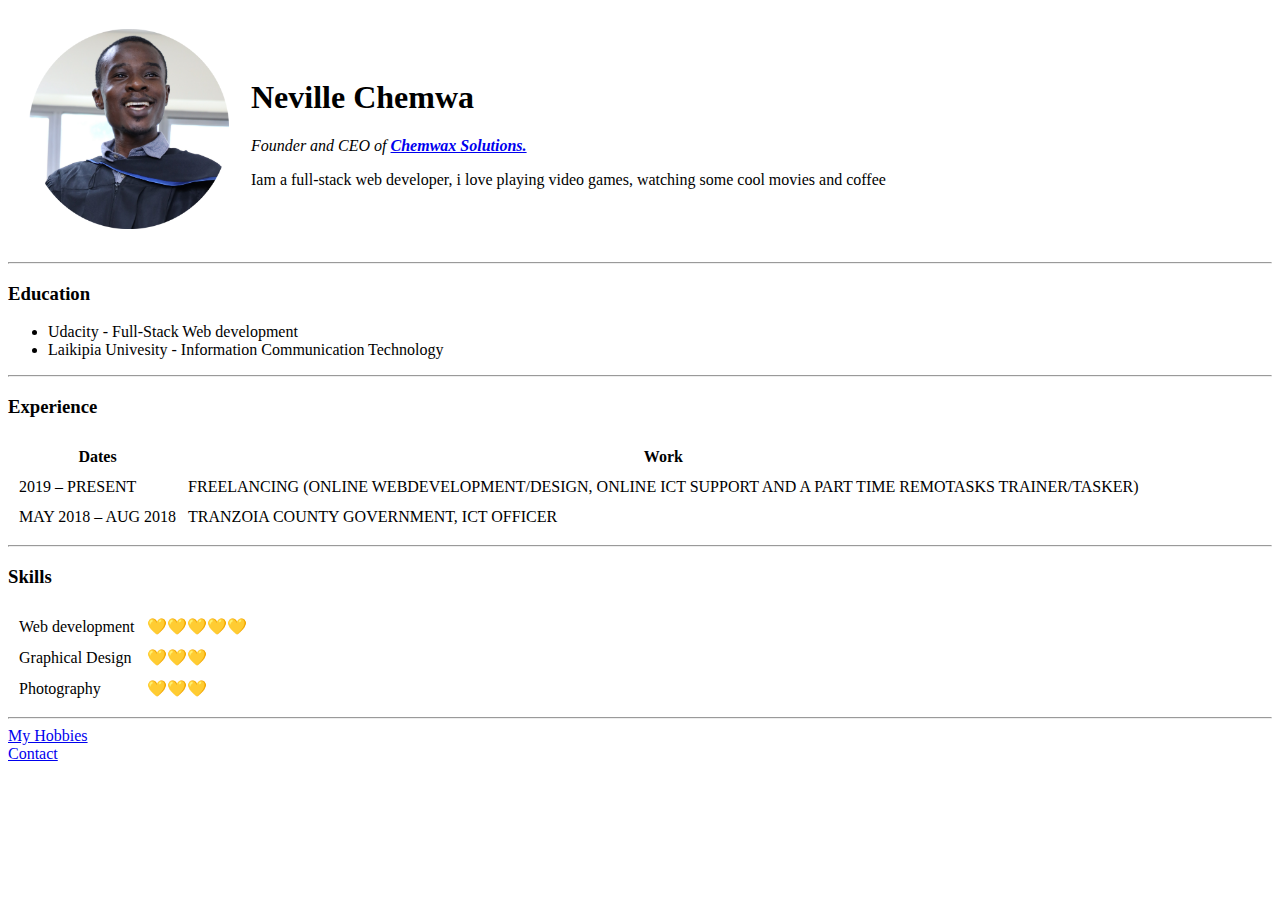
==== index.html @ 5a1eac33 "add initial cv website files" ====
<!DOCTYPE html>
<html>
<head>
    <meta charset='utf-8'>
    <meta http-equiv='X-UA-Compatible' content='IE=edge'>
    <title>neville - personal site</title>
    <meta name='viewport' content='width=device-width, initial-scale=1'>
    <link rel='stylesheet' type='text/css' media='screen' href='main.css'>
    <script src='main.js'></script>
</head>
<body>
    <table cellspacing="20">
        <tr>
            <td>
                <img src="img/nevo1.png" style="width:200" height="200" alt="neville chemwa"></td>
            <td>
                <h1>Neville Chemwa</h1>
                <p><em>Founder and CEO of <strong><a href="https://www.chemwaxnw.com">Chemwax Solutions.</a></strong></em></p>
                <p>Iam a full-stack web developer, i love playing video games, watching some cool movies and coffee</p>
            </td>
        </tr>
    </table>
    <hr>

    <h3>Education</h3>
    <ul>
        <li>Udacity - Full-Stack Web development</li>
        <li>Laikipia Univesity - Information Communication Technology</li>
    </ul>
    <hr>

    <h3>Experience</h3>
    <table  cellspacing="10px">
        <thead>
            <tr>
                <th>Dates</th>
                <th>Work</th>
            </tr>
        </thead>
        <tbody>
            <tr>
                <td>2019 – PRESENT </td>
                <td>FREELANCING (ONLINE WEBDEVELOPMENT/DESIGN, ONLINE ICT SUPPORT AND A
                    PART TIME REMOTASKS TRAINER/TASKER) </td>
            </tr>
            <tr>
                <td>MAY 2018 – AUG 2018</td>
                <td>TRANZOIA COUNTY GOVERNMENT, ICT OFFICER </td>
            </tr>
        </tbody>
        
    </table>
    <hr>
    <h3>Skills</h3>
    <table cellspacing="10px">
        <tr>
            <td>Web development</td>
            <td>💛💛💛💛💛</td>
        </tr>
        <tr>
            <td>Graphical Design</td>
            <td>💛💛💛</td>
        </tr>
        <tr>
            <td>Photography</td>
            <td>💛💛💛</td>
        </tr>
    </table>
    <hr>

    <a href="hobbies.html">My Hobbies</a><br/>
    <a href="contacts.html">Contact</a>
</body>
</html>
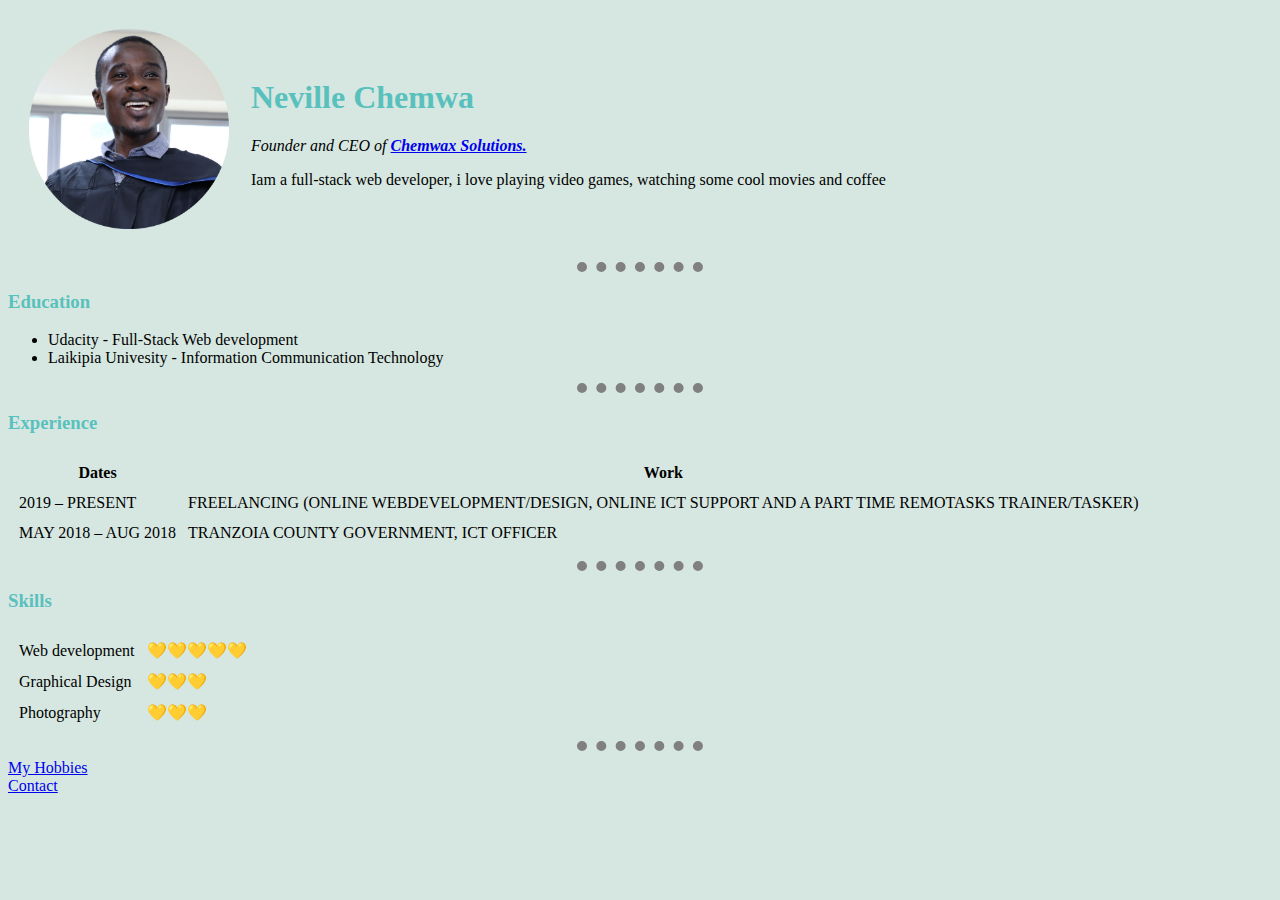
==== commit 293392fe: "personal vc" ====
--- a/index.html
+++ b/index.html
@@ -5,7 +5,7 @@
     <meta http-equiv='X-UA-Compatible' content='IE=edge'>
     <title>neville - personal site</title>
     <meta name='viewport' content='width=device-width, initial-scale=1'>
-    <link rel='stylesheet' type='text/css' media='screen' href='main.css'>
+    <link rel='stylesheet' type='text/css' media='screen' href='css/master.css'>
     <script src='main.js'></script>
 </head>
 <body>
--- a/css/master.css
+++ b/css/master.css
@@ -0,0 +1,18 @@
+body {
+    background-color: #d6e7e1;
+}
+
+hr {
+    border-style: none;
+    border-top-style: dotted;
+    border-color: grey;
+    border-width: 10px;
+    width: 10%;
+}
+h1 {
+    color: #59C1BD;
+}
+
+h3 {
+    color: #59C1BD;
+}